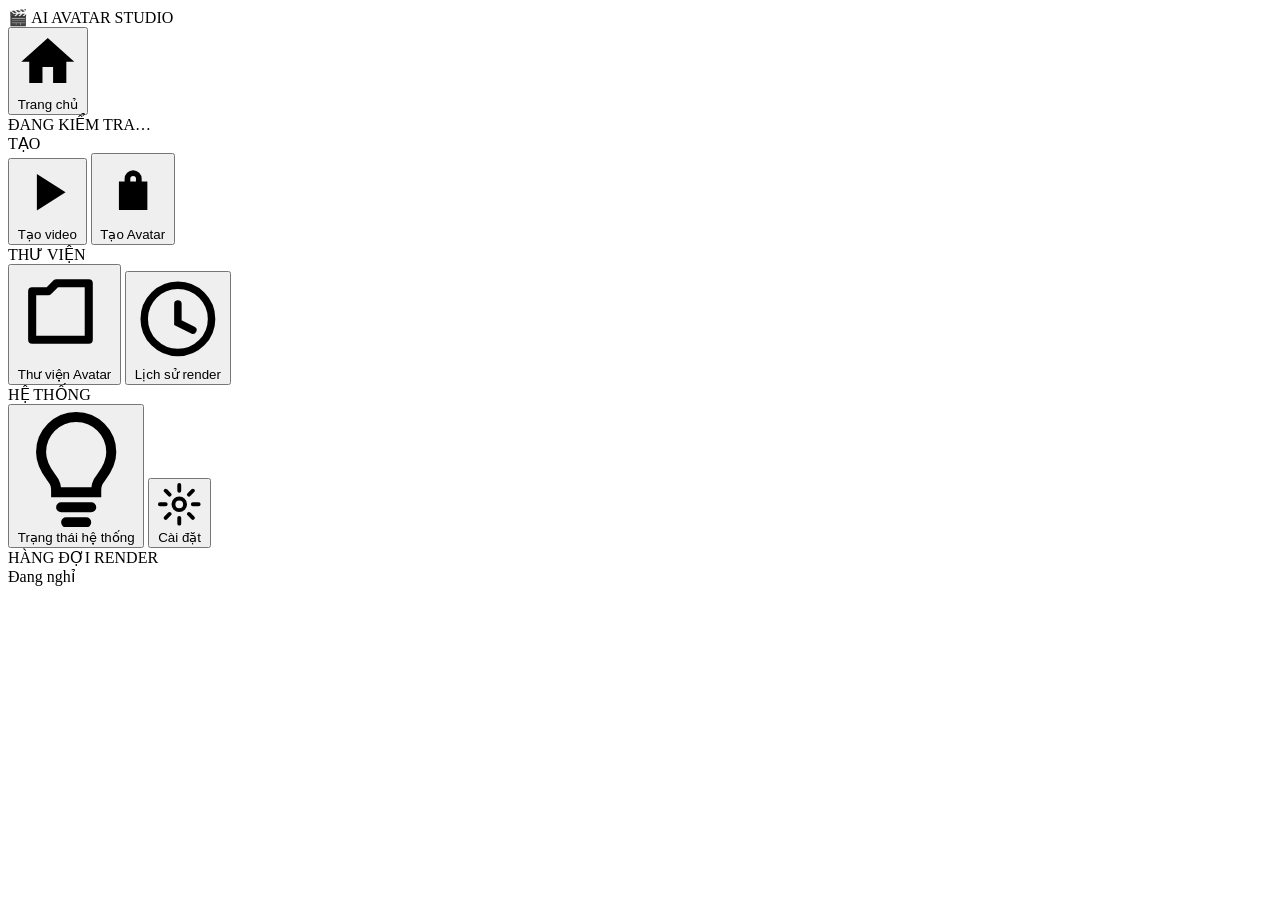
==== studio/static/index.html @ 90277d9c "redesign studio for simplified light user experience (V1.3.0) Light SaaS theme, two-card home (Tao v" ====
<!doctype html>
<html lang="vi" data-theme="light">
<head>
<meta charset="utf-8" />
<meta name="viewport" content="width=device-width, initial-scale=1" />
<title>AI Avatar Studio</title>
<link rel="stylesheet" href="/styles.css" />
<link rel="icon" href="data:image/svg+xml,<svg xmlns='http://www.w3.org/2000/svg' viewBox='0 0 100 100'><text y='.9em' font-size='90'>🎬</text></svg>" />
</head>
<body>
<div id="app">
  <header class="topbar">
    <div class="brand">
      <span class="logo">🎬</span>
      <span class="title">AI AVATAR STUDIO</span>
    </div>
    <button class="nav-item home-link" data-view="home" title="Trang chủ">
      <svg viewBox="0 0 24 24" class="ic" aria-hidden="true"><path d="M12 3 2 12h3v8h5v-6h4v6h5v-8h3z"/></svg>
      <span>Trang chủ</span>
    </button>
    <div class="status-pill" id="globalStatus">
      <span class="dot" id="statusDot"></span>
      <span id="statusText">ĐANG KIỂM TRA…</span>
    </div>
  </header>

  <div class="layout">
    <nav class="sidebar" id="sidebar">
      <div class="nav-section">TẠO</div>
      <button class="nav-item" data-view="quick">
        <svg viewBox="0 0 24 24" class="ic" aria-hidden="true"><path d="M8 5v14l11-7z"/></svg>
        <span>Tạo video</span>
      </button>
      <button class="nav-item" data-view="create">
        <svg viewBox="0 0 24 24" class="ic" aria-hidden="true"><path d="M12 5a3 3 0 0 1 3 3v1h2v10H7V9h2V8a3 3 0 0 1 3-3zm0 2a1 1 0 0 0-1 1v1h2V8a1 1 0 0 0-1-1z"/></svg>
        <span>Tạo Avatar</span>
      </button>

      <div class="nav-section">THƯ VIỆN</div>
      <button class="nav-item" data-view="library">
        <svg viewBox="0 0 24 24" class="ic" aria-hidden="true"><path d="M4 6h4l2-2h8v14H4z" fill="none" stroke="currentColor" stroke-width="2" stroke-linejoin="round"/></svg>
        <span>Thư viện Avatar</span>
      </button>
      <button class="nav-item" data-view="history">
        <svg viewBox="0 0 24 24" class="ic" aria-hidden="true"><path d="M12 8v5l4 2" fill="none" stroke="currentColor" stroke-width="2" stroke-linecap="round"/><circle cx="12" cy="12" r="9" fill="none" stroke="currentColor" stroke-width="2"/></svg>
        <span>Lịch sử render</span>
      </button>

      <div class="nav-section">HỆ THỐNG</div>
      <button class="nav-item" data-view="status">
        <svg viewBox="0 0 24 24" class="ic" aria-hidden="true"><path d="M12 2a7 7 0 0 0-7 7c0 2 .8 3.4 2 5 1 1.2 1 2 1 3h8c0-1 0-1.8 1-3 1.2-1.6 2-3 2-5a7 7 0 0 0-7-7zM9 20h6M10 23h4" fill="none" stroke="currentColor" stroke-width="2" stroke-linecap="round"/></svg>
        <span>Trạng thái hệ thống</span>
      </button>
      <button class="nav-item" data-view="settings">
        <svg viewBox="0 0 24 24" class="ic" aria-hidden="true"><circle cx="12" cy="12" r="3" fill="none" stroke="currentColor" stroke-width="2"/><path d="M12 2v3M12 19v3M2 12h3M19 12h3M5 5l2 2M17 17l2 2M19 5l-2 2M7 17l-2 2" stroke="currentColor" stroke-width="2" stroke-linecap="round"/></svg>
        <span>Cài đặt</span>
      </button>
    </nav>

    <main class="content" id="content"><!-- views injected here --></main>
  </div>

  <footer class="queue-bar" id="queueBar">
    <div class="queue-label">HÀNG ĐỢI RENDER</div>
    <div class="queue-items" id="queueItems"><span class="muted">Đang nghỉ</span></div>
  </footer>
</div>

<script src="/app.js"></script>
</body>
</html>
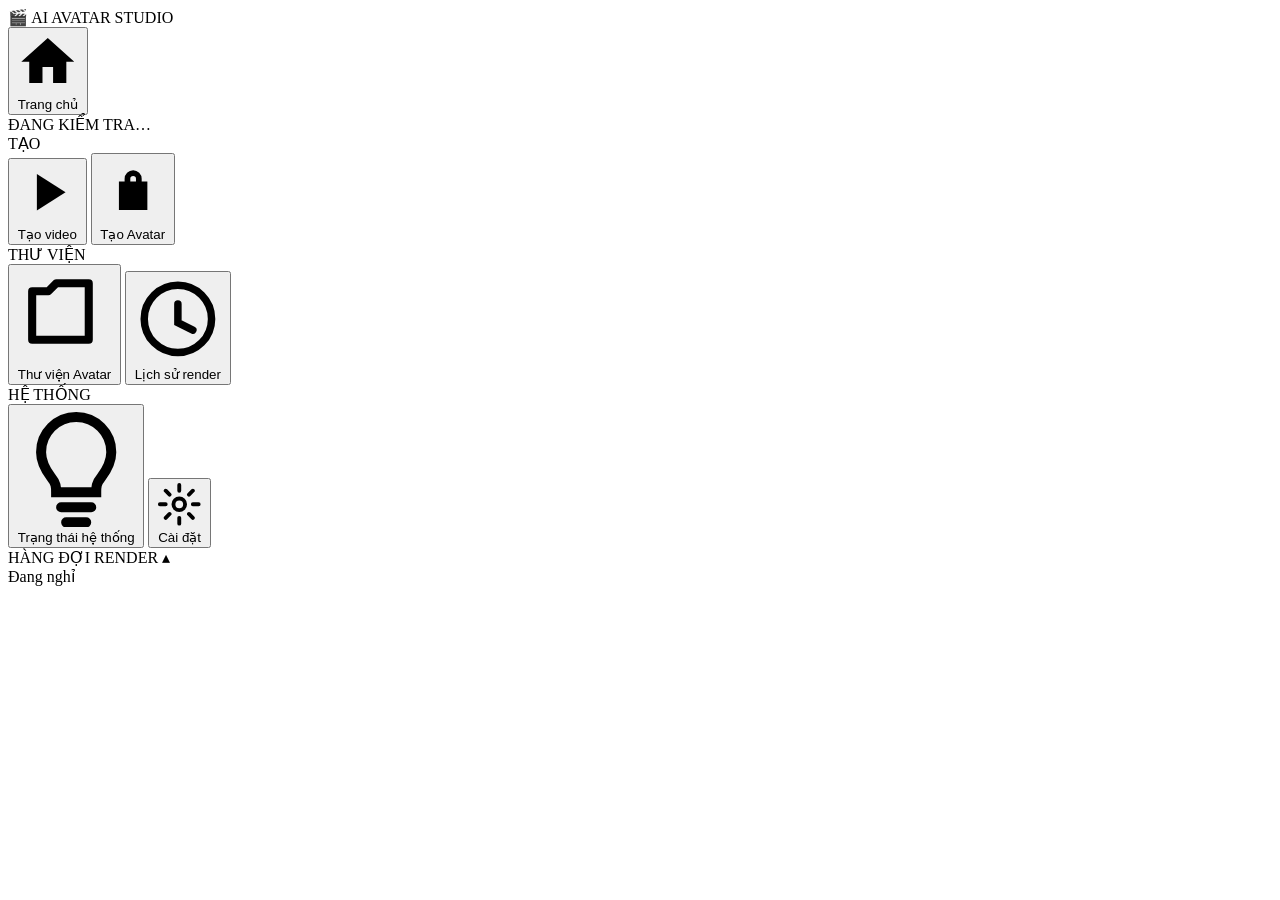
==== commit 598ee7f5: "polish simplified studio UX before user documentation (V1.3.1) Create Video / Create Avatar wizards " ====
--- a/studio/static/index.html
+++ b/studio/static/index.html
@@ -60,10 +60,11 @@
     <main class="content" id="content"><!-- views injected here --></main>
   </div>
 
-  <footer class="queue-bar" id="queueBar">
-    <div class="queue-label">HÀNG ĐỢI RENDER</div>
+  <footer class="queue-bar" id="queueBar" onclick="toggleQueueDrawer()" title="Xem hàng đợi render">
+    <div class="queue-label">HÀNG ĐỢI RENDER <span class="qchev" id="qChev">▴</span></div>
     <div class="queue-items" id="queueItems"><span class="muted">Đang nghỉ</span></div>
   </footer>
+  <div class="queue-drawer" id="queueDrawer" hidden></div>
 </div>
 
 <script src="/app.js"></script>
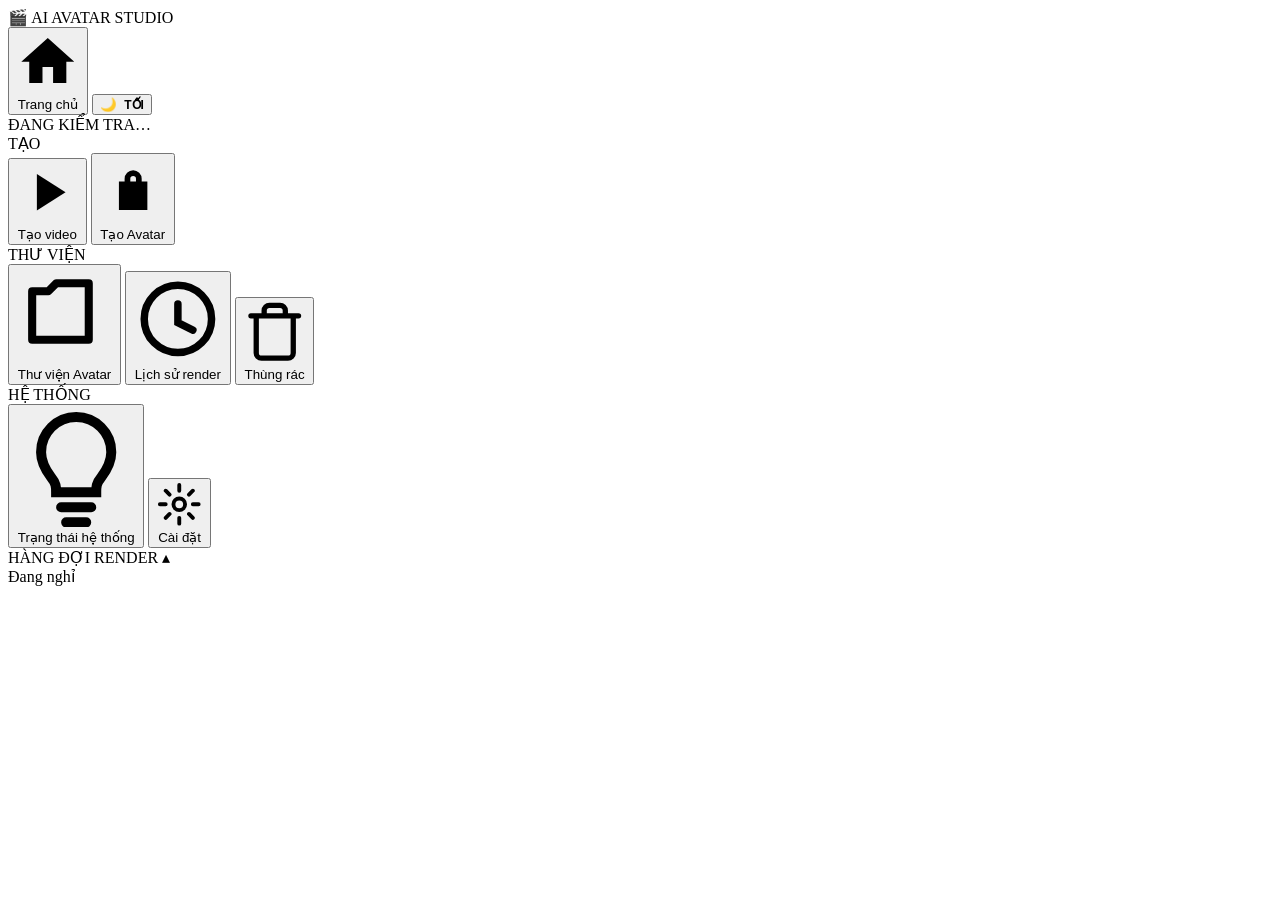
==== commit 8b17e079: "release: AI Avatar Studio v1.6.0 - redesigned Studio workflow and UI - management safety controls - " ====
--- a/studio/static/index.html
+++ b/studio/static/index.html
@@ -17,6 +17,9 @@
     <button class="nav-item home-link" data-view="home" title="Trang chủ">
       <svg viewBox="0 0 24 24" class="ic" aria-hidden="true"><path d="M12 3 2 12h3v8h5v-6h4v6h5v-8h3z"/></svg>
       <span>Trang chủ</span>
+    </button>
+    <button class="theme-toggle" id="themeToggle" title="Chuyển đổi giao diện Sáng / Tối" onclick="toggleTheme()">
+      <span id="themeIcon">🌙</span> <span id="themeLabel" style="font-size:12px;margin-left:4px;font-weight:600">TỐI</span>
     </button>
     <div class="status-pill" id="globalStatus">
       <span class="dot" id="statusDot"></span>
@@ -45,6 +48,10 @@
         <svg viewBox="0 0 24 24" class="ic" aria-hidden="true"><path d="M12 8v5l4 2" fill="none" stroke="currentColor" stroke-width="2" stroke-linecap="round"/><circle cx="12" cy="12" r="9" fill="none" stroke="currentColor" stroke-width="2"/></svg>
         <span>Lịch sử render</span>
       </button>
+      <button class="nav-item" data-view="trash">
+        <svg viewBox="0 0 24 24" class="ic" aria-hidden="true"><path d="M3 6h18M19 6v14a2 2 0 0 1-2 2H7a2 2 0 0 1-2-2V6m3 0V4a2 2 0 0 1 2-2h4a2 2 0 0 1 2 2v2" fill="none" stroke="currentColor" stroke-width="2" stroke-linecap="round" stroke-linejoin="round"/></svg>
+        <span>Thùng rác</span>
+      </button>
 
       <div class="nav-section">HỆ THỐNG</div>
       <button class="nav-item" data-view="status">
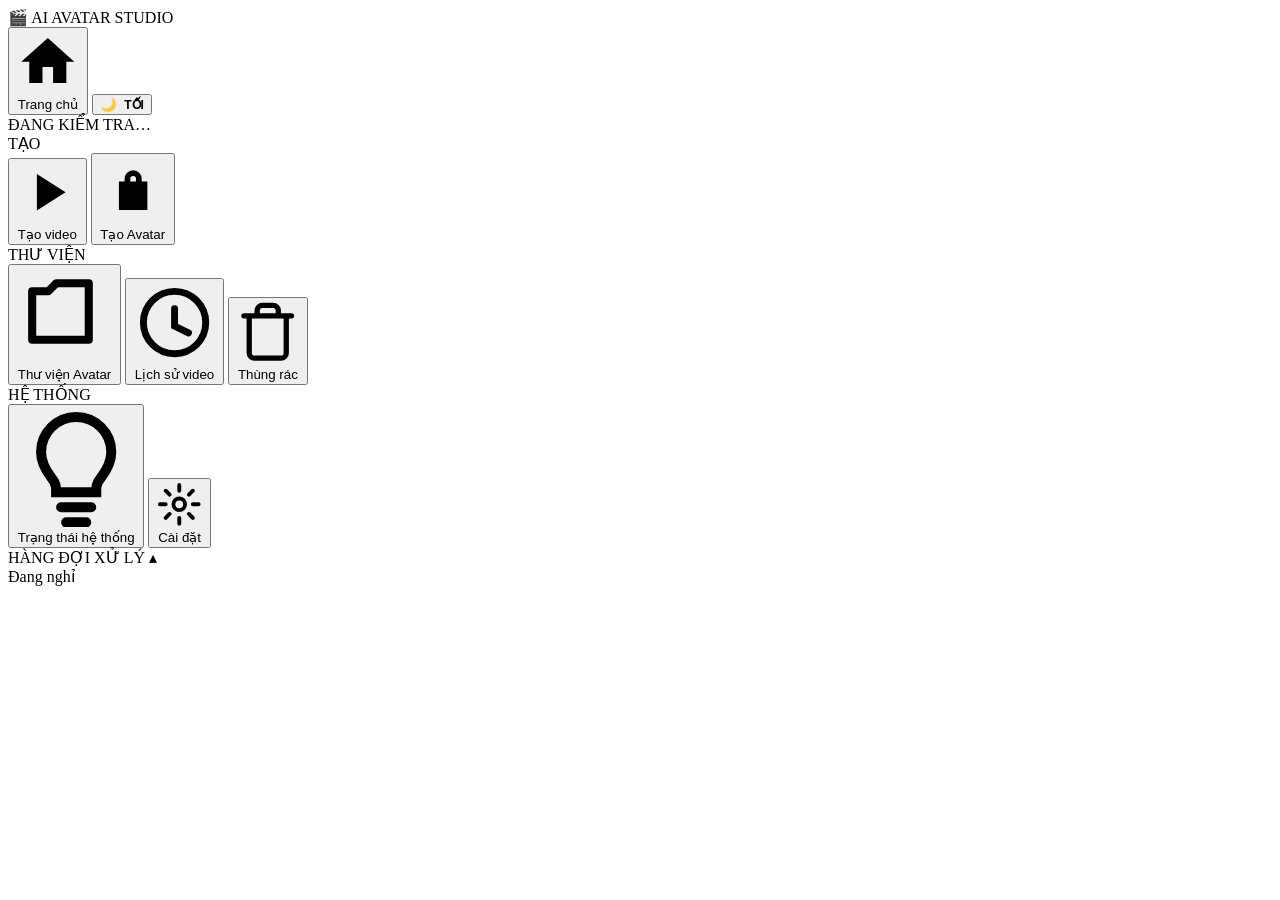
==== commit 321e6f33: "feat: dynamic voice resolution, preflight validation checklist, and friendly UI overhaul" ====
--- a/studio/static/index.html
+++ b/studio/static/index.html
@@ -4,7 +4,11 @@
 <meta charset="utf-8" />
 <meta name="viewport" content="width=device-width, initial-scale=1" />
 <title>AI Avatar Studio</title>
-<link rel="stylesheet" href="/styles.css" />
+<!-- Cache-bust: ?v= MUST equal the STUDIO_API_CONTRACT in app.js and the
+     contract_version in config/api_contract.json. Bump all three together on
+     every contract change so browsers always fetch the matching app.js/styles
+     instead of a stale cached copy (the "Studio cần khởi động lại" false-block). -->
+<link rel="stylesheet" href="/styles.css?v=2026-10-20.5" />
 <link rel="icon" href="data:image/svg+xml,<svg xmlns='http://www.w3.org/2000/svg' viewBox='0 0 100 100'><text y='.9em' font-size='90'>🎬</text></svg>" />
 </head>
 <body>
@@ -46,7 +50,7 @@
       </button>
       <button class="nav-item" data-view="history">
         <svg viewBox="0 0 24 24" class="ic" aria-hidden="true"><path d="M12 8v5l4 2" fill="none" stroke="currentColor" stroke-width="2" stroke-linecap="round"/><circle cx="12" cy="12" r="9" fill="none" stroke="currentColor" stroke-width="2"/></svg>
-        <span>Lịch sử render</span>
+        <span>Lịch sử video</span>
       </button>
       <button class="nav-item" data-view="trash">
         <svg viewBox="0 0 24 24" class="ic" aria-hidden="true"><path d="M3 6h18M19 6v14a2 2 0 0 1-2 2H7a2 2 0 0 1-2-2V6m3 0V4a2 2 0 0 1 2-2h4a2 2 0 0 1 2 2v2" fill="none" stroke="currentColor" stroke-width="2" stroke-linecap="round" stroke-linejoin="round"/></svg>
@@ -68,12 +72,12 @@
   </div>
 
   <footer class="queue-bar" id="queueBar" onclick="toggleQueueDrawer()" title="Xem hàng đợi render">
-    <div class="queue-label">HÀNG ĐỢI RENDER <span class="qchev" id="qChev">▴</span></div>
+    <div class="queue-label">HÀNG ĐỢI XỬ LÝ <span class="qchev" id="qChev">▴</span></div>
     <div class="queue-items" id="queueItems"><span class="muted">Đang nghỉ</span></div>
   </footer>
   <div class="queue-drawer" id="queueDrawer" hidden></div>
 </div>
 
-<script src="/app.js"></script>
+<script src="/app.js?v=2026-10-20.5"></script>
 </body>
 </html>
